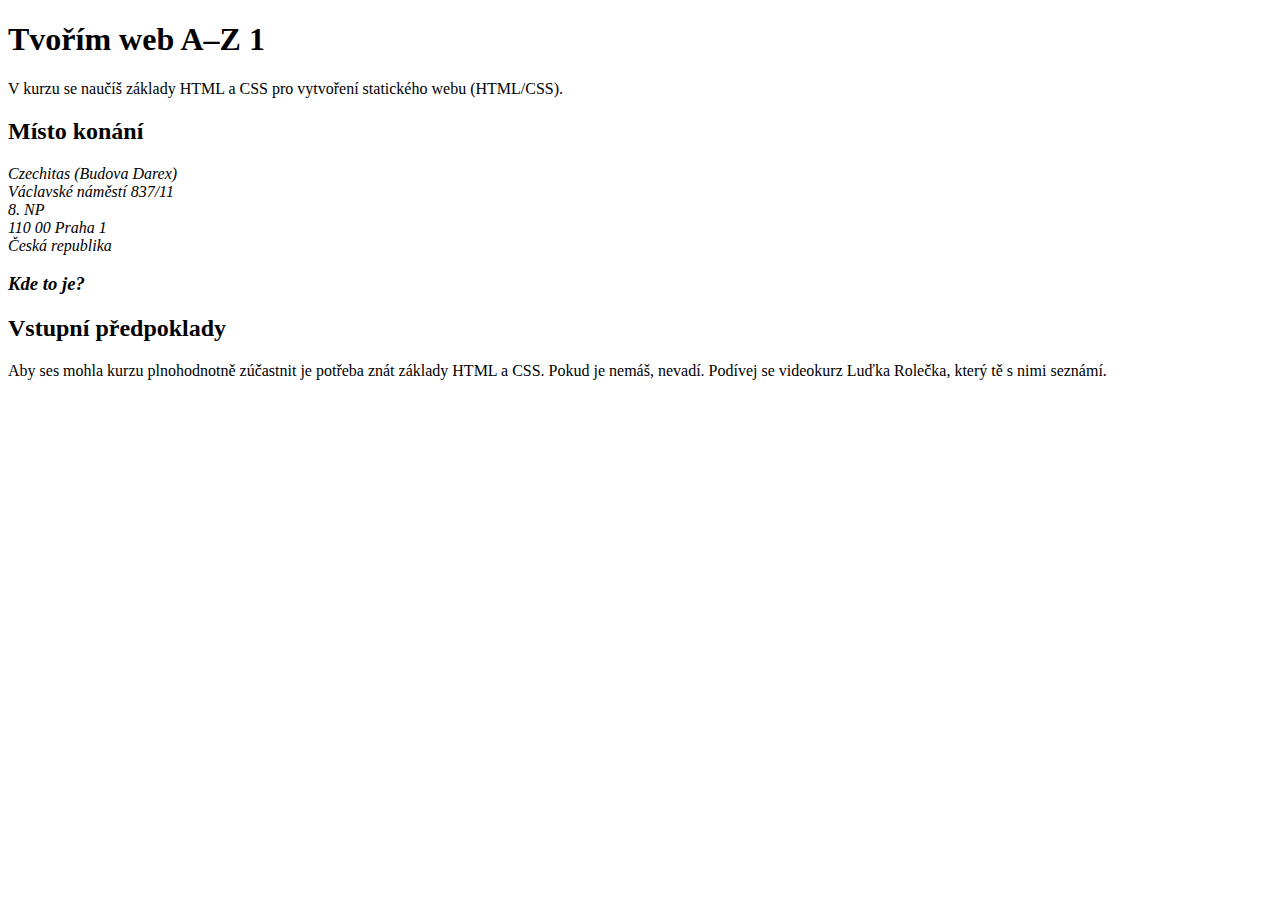
==== priklady/02-mapa/mapa.html @ e7e90779 "first commit" ====
<!DOCTYPE html>
<html lang="cs">

<head>
    <meta charset="UTF-8">
    <meta name="viewport" content="width=device-width, initial-scale=1.0">
    <title>Kurz Tvořím web (vkládání prvků 3. stran)</title>
</head>

<body>
    <h1>Tvořím web A&ndash;Z 1</h1>

    <p>V kurzu se naučíš základy HTML a CSS pro vytvoření statického webu (HTML/CSS).</p>

    <h2>Místo konání</h2>

    <address>

        <p>
            Czechitas (Budova Darex) <br>
            Václavské náměstí 837/11 <br>
            8. NP <br>
            110&nbsp;00 Praha&nbsp;1 <br>
            Česká republika
        </p>

        <h3>Kde to je?</h3>

        <!-- sem vlož mapu s poměrem stran 2 : 1 -->

    </address>

    <h2>Vstupní předpoklady</h2>

    <p>Aby ses mohla kurzu plnohodnotně zúčastnit je potřeba znát základy HTML a CSS. Pokud je nemáš, nevadí. Podívej se videokurz Luďka Rolečka, který tě s nimi seznámí.</p>

    <!-- sem vlož video ze stránky https://www.czechitas.cz/cs/blog/zaciname-s-it/online-kurz-uvod-do-html-css-1-lekce -->

</body>

</html>
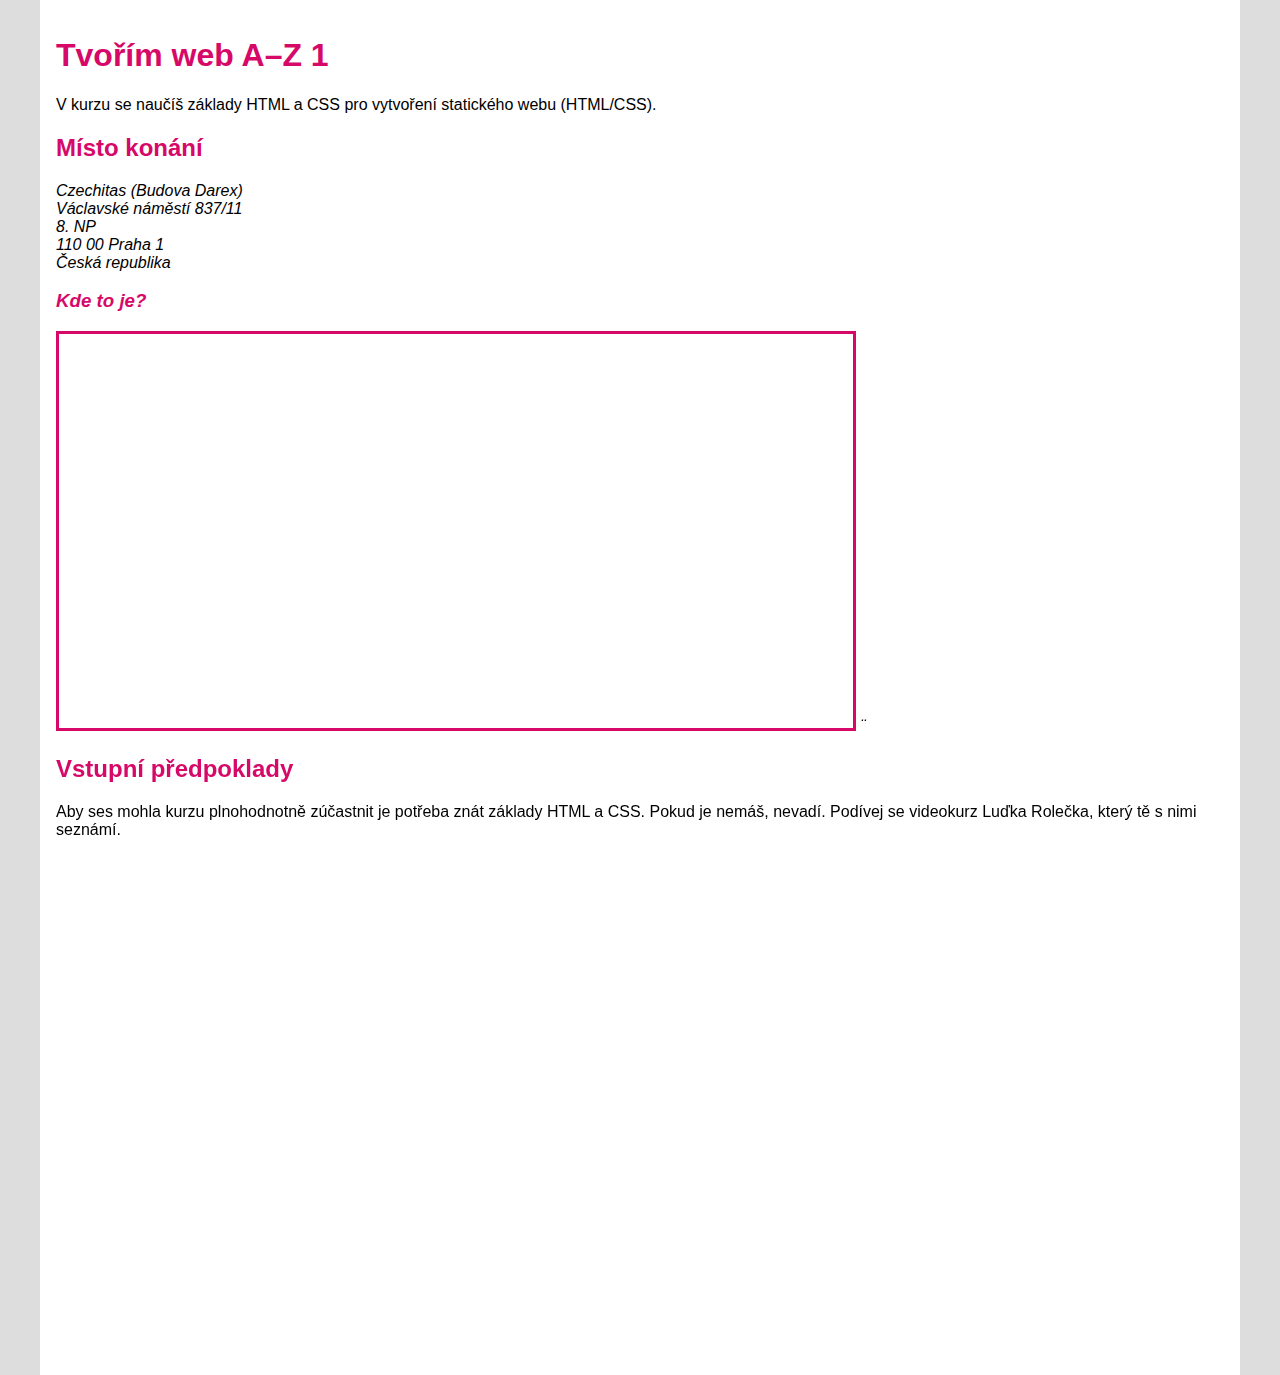
==== commit f529915e: "commit zmena" ====
--- a/priklady/02-mapa/mapa.html
+++ b/priklady/02-mapa/mapa.html
@@ -5,6 +5,7 @@
     <meta charset="UTF-8">
     <meta name="viewport" content="width=device-width, initial-scale=1.0">
     <title>Kurz Tvořím web (vkládání prvků 3. stran)</title>
+    <link rel="stylesheet" href="mapa.css">
 </head>
 
 <body>
@@ -25,8 +26,13 @@
         </p>
 
         <h3>Kde to je?</h3>
+        <iframe style="border:solid 3px rgb(214, 8, 104)" src="https://frame.mapy.cz/s/genacakocu" width="800" height="400" frameborder="0"></iframe>
+        <!-- sem vlož mapu s poměrem stran 2 : 1 -->
+        ¨
+        <br>
 
-        <!-- sem vlož mapu s poměrem stran 2 : 1 -->
+        <!-- na některé weby nemůžeme sdílet na našich stránkách, jako např. seznam...
+        <iframe src="www.seznam.cz"></iframe>-->
 
     </address>
 
@@ -34,7 +40,67 @@
 
     <p>Aby ses mohla kurzu plnohodnotně zúčastnit je potřeba znát základy HTML a CSS. Pokud je nemáš, nevadí. Podívej se videokurz Luďka Rolečka, který tě s nimi seznámí.</p>
 
+
+    <iframe width="800" height="500" src="https://www.youtube.com/embed/PSp6ydTtImI" title="YouTube video player" frameborder="0" allow="accelerometer; autoplay; clipboard-write; encrypted-media; gyroscope; picture-in-picture" allowfullscreen></iframe>
+
     <!-- sem vlož video ze stránky https://www.czechitas.cz/cs/blog/zaciname-s-it/online-kurz-uvod-do-html-css-1-lekce -->
+
+    <!-- div a span jsou značky, které jsou bez významu, tzn. nevíme, co bude uvnitř napsané.
+
+<div></div>
+<span></span>
+
+naopak značky s významem už víme, co máme uvnitř očekávat jako např. h1, p, ul,atd atd.
+
+<h1>Nadpis</h1>
+<p> odstavec</p>
+<ul>
+    <li>položka</li>
+</ul>
+
+<header></header>
+<footer></footer>
+<nav></nav>
+<section></section>
+<main></main>
+
+
+Více o sémantice najdu zde: https://marksheet.io/html-semantics.html
+
+Rozbalování textu s otázkou a odpovědí
+<details>
+    <summary> </summary
+    </details>
+
+abbr je položka pro zkratku. Používá se následovně: https://developer.mozilla.org/en-US/docs/Web/HTML/Element/abbr
+
+blockquote - citace více vět
+
+figure - můžeme v něm mít obrázek, který pak navíc obsahuje i popis obrázku, místo (hodilo se nám při tvorbě úlohy Island)
+figcaption - většinou se dává autor a místo
+
+
+
+označení více míst a psaní do více míst naráz je pomocí Ctrl D (nebo i vícenásobný kurzor je Alt)
+
+
+HMTL ENTITY - jak napsat např. <p> aby se nám to objevilo i v textu webovek více na těchto stránkách:
+    https://www.toptal.com/designers/htmlarrows/symbols/
+
+
+
+emoce pomocí typografie:
+
+https://www.crazyegg.com/blog/psychology-of-fonts-infographic/
+
+https://css-tricks.com/typography-for-developers/
+
+https://psychologiefontu.cz/
+
+
+-->
+
+
 
 </body>
 
--- a/priklady/02-mapa/mapa.css
+++ b/priklady/02-mapa/mapa.css
@@ -0,0 +1,35 @@
+html {
+    box-sizing: border-box;
+    background-color: #ddd;
+}
+
+*,
+::before,
+::after {
+    box-sizing: inherit;
+}
+
+body {
+    max-width: 1200px;
+    min-height: 100vh;
+    padding: 1rem;
+    background-color: #fff;
+    margin: auto;
+    font-family: sans-serif;
+   
+}
+
+h1,
+h2,
+h3 {
+    color: rgb(214, 8, 104);
+}
+
+
+/* ------------------------------ */
+
+/*
+    1. nadpisy a rámeček kolem mapy primární barvou Czechitas
+    2. odstraň kurzívu z textu
+    3. mapa responzivní – ukážeme si ;)
+*/